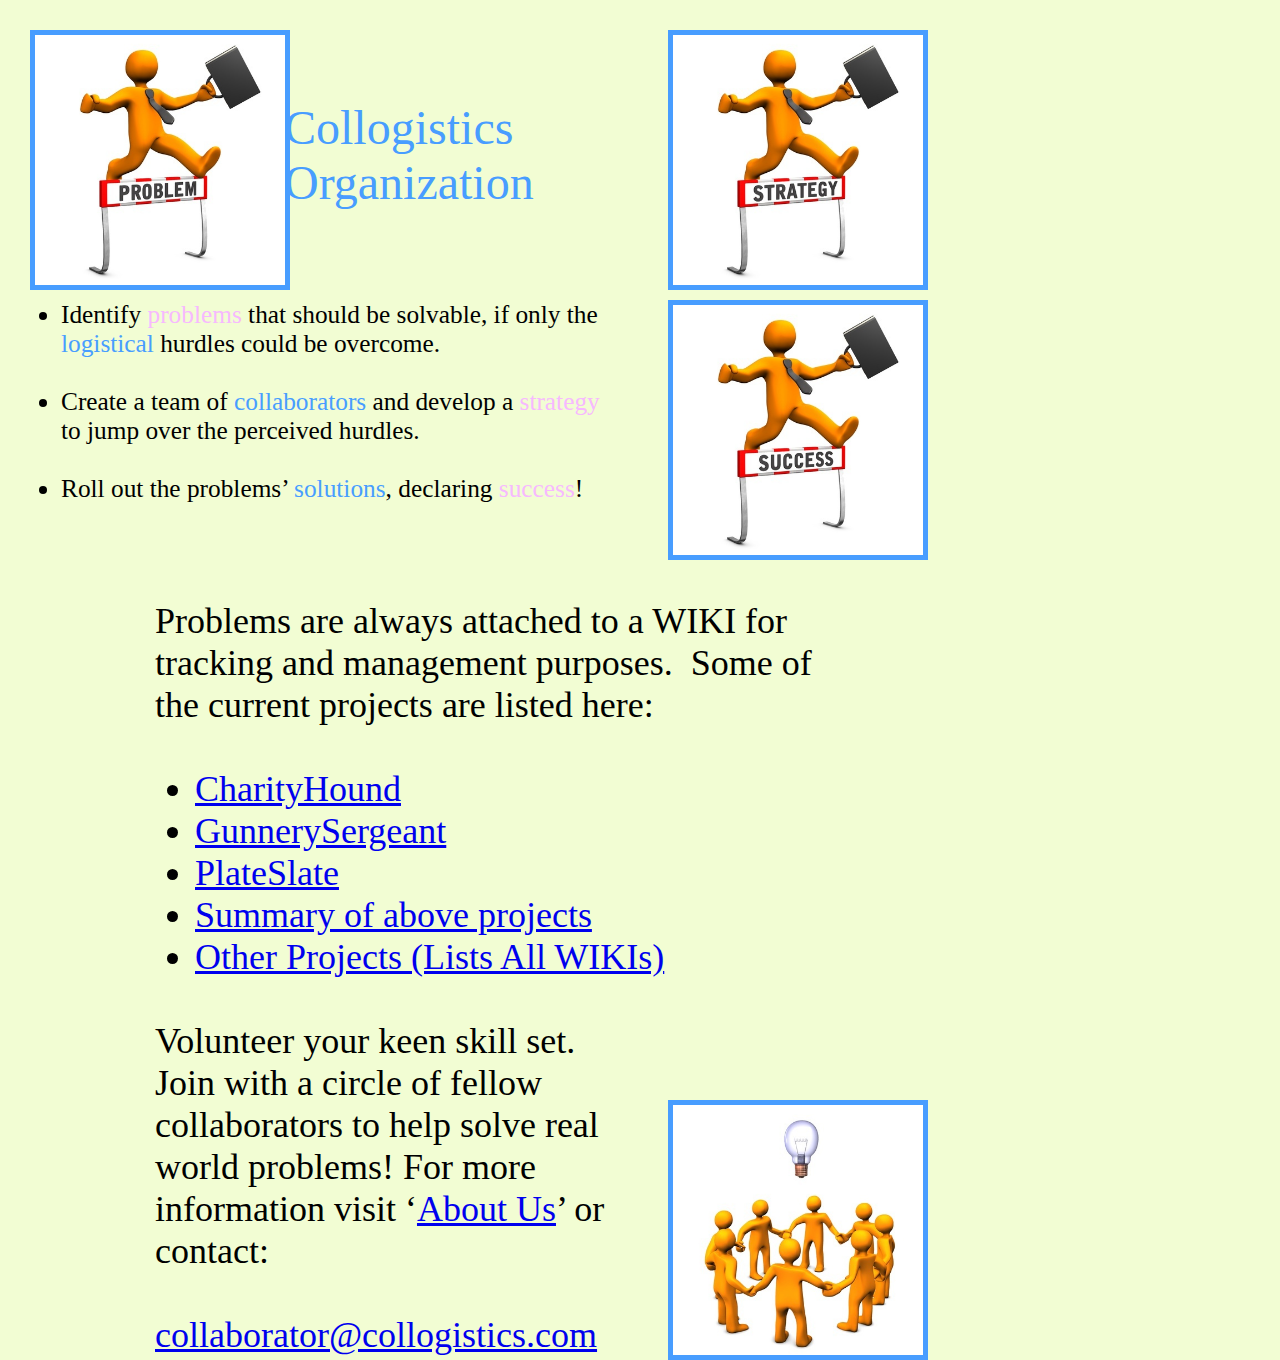
==== index.html @ 752a6d3d "Collogistics.org web site files" ====
<!DOCTYPE html>
<html>

<head>
  <meta charset="utf-8">
  <title>Collogistics</title>
    <!-- tjs 160506 -->
<!-- link rel="mask-icon" href="/favicon.svg" color="#990000" -->
<link rel="mask-icon" href="/assets/collogisticshurdle.svg" color="#990000">
  <meta name="generator" content="Google Web Designer 1.5.4.0113">
  <style type="text/css" id="gwd-text-style">
    p {
      margin: 0px;
    }
    h1 {
      margin: 0px;
    }
    h2 {
      margin: 0px;
    }
    h3 {
      margin: 0px;
    }
  </style>
  <style type="text/css">
    html, body {
      width: 100%;
      height: 100%;
      margin: 0px;
    }
    body {
      background-color: #f2fdd3;
    }
    .ul1 {
      margin: 0px;
    }
    .li1 {
      margin: 0px;
    }
    .s1 {
      margin: 0px;
    }
    .s2 {
      margin: 0px;
    }
    .p1 {
      margin: 0px;
    }
    .p2 {
      margin: 0px;
    }
    .p3 {
      margin: 0px;
      width: 450px;
    }
    .s3 {
      margin: 0px;
      color: #489dff;
    }
    .s4 {
      margin: 0px;

    }
    .s5 {
      margin: 0px;
      color: #f7b9ff;
    }
    .gwd-img-6ddy {
      position: absolute;
      width: 250px;
      height: 250px;
      left: 30px;
      top: 30px;
    border-style: solid;
    border-width: 5px;
    border-color: #489dff;
    }
    .gwd-img-gcpd {
      position: absolute;
      width: 250px;
      height: 250px;
      left: 668px;
      top: 30px;
    border-style: solid;
    border-width: 5px;
    border-color: #489dff;
    }
    .gwd-img-1lcu {
      position: absolute;
      width: 250px;
      height: 250px;
      left: 668px;
      top: 300px;
    border-style: solid;
    border-width: 5px;
    border-color: #489dff;
    }
    .gwd-img-tjs1 {
      position: absolute;
      width: 250px;
      height: 250px;
      left: 668px;
      top: 1100px;
    border-style: solid;
    border-width: 5px;
    border-color: #489dff;
    }
    .gwd-p-2tyh {
    position: absolute;
      font-family: ChalkDust;
      font-size: 36pt;
      color: #489dff;
       left: 260px;
      top:100px;
    }
    .gwd-p-1ctp {
      position: absolute;
      font-family: ChalkDust;
      font-size: 19pt;
      color: rgb(0, 0, 0);
      width: 589px;
      left: 21px;
      top: 300px;
    }
    .gwd-span-p85g {
      position: absolute;
      width: 700px;
      left: 155px;
      top: 600px;
      font-family: Chalkboard;
      font-size: 36px;
      text-align: left;
      color: rgb(0, 0, 0);
    }
  </style>
</head>

<body style="">
  <img src="assets/Problem18987372_s.jpg" class="gwd-img-6ddy">
  <img src="assets/Strategy19333718_s.jpg" class="gwd-img-gcpd">
  <img src="assets/Success18987378_s.jpg" class="gwd-img-1lcu">
  <img src="assets/IdeaCircle9928250_s.jpg" class="gwd-img-tjs1">
  <p class="p1 gwd-p-2tyh">&nbsp;&nbsp;Collogistics<br>&nbsp;&nbsp;Organization</p>
  <span class="gwd-p-1ctp">
  
  <ul class="ul1">
    <li class="li1"><span class="s2">Identify </span><span class="s5">problems</span><span class="s2"> that should be solvable, if only the </span><span class="s3">logistical</span><span class="s2"> hurdles could be overcome.</span>
    </li>
  </ul>
  <p class="p2">
    <br>
  </p>
  <ul class="ul1">
    <li class="li1"><span class="s2">Create a team of </span><span class="s3">collaborators</span><span class="s2"> and develop a </span><span class="s5">strategy</span><span class="s2"> to jump over the perceived hurdles.</span>
    </li>
  </ul>
  <p class="p2">
    <br>
  </p>
  <ul class="ul1">
    <li class="li1"><span class="s2">Roll out the problems’ </span><span class="s3">solutions</span><span class="s2">, declaring </span><span class="s5">success</span><span class="s2">!</span>
    </li>
  </ul>
  </span>
  
  <span class="gwd-span-p85g">

<p class="p1"><span class="s1">Problems are always attached to a WIKI for tracking and management purposes.&nbsp; Some of the current projects are listed here:</span>
  </p>
  <p class="p2">
    <br>
  </p>
  <ul class="ul1">
    <li class="li1"><span class="s1"><a href="https://collogistics.com/wiki/projects/pinchpennygiving/Pinch_Penny_Giving_CharityHound.html">CharityHound</a></span>
    </li>
    <li class="li1"><span class="s1"><a href="https://collogistics.com/wiki/projects/oddbulbideas/Odd_Bulb_Ideas.html">GunnerySergeant</a></span>
    </li>
    <li class="li1"><span class="s1"><a href="https://collogistics.com/wiki/projects/plateslatewebsite/Plate_Slate_Web_Site.html">PlateSlate</a></span>
    </li>
    <li class="li1"><span class="s1"><a href="./Collogistics - WIKIs Discussions.pdf">Summary of above projects</a></span>
    </li>
    <li class="li1"><span class="s1"><a href="https://collogistics.com/wiki/projects">Other Projects (Lists All WIKIs)</a></span>
    </li>
  </ul>
  <p class="p2">
    <br>
  </p>
  <p class="p3"><span class="s4">Volunteer your keen skill set.  Join with a circle of fellow collaborators to help solve real world problems!  For more information visit ‘<a href="https://collogistics.com/wiki/projects/a7G353j1/About_Collogistics.html">About Us</a>’ or contact:</span>
  </p>
  <p class="p2">
    <br>
  </p>
  <p class="p1"><span class="s3"><a href="mailto:collaborator@collogistics.com">collaborator@collogistics.com</a></span>
  </p>
  </span>
  
  <table width="135" border="0" cellpadding="2" cellspacing="0" 
  title="Click to Verify - This site chose GeoTrust SSL for secure e-commerce and confidential communications.">
<tr>
<td width="135" align="center" valign="top"><script type="text/javascript"
 src="https://seal.geotrust.com/getgeotrustsslseal?host_name=www.collogistics.org&amp;size=S&amp;lang=en"></script><br />
<a href="http://www.geotrust.com/ssl/" target="_blank"  style="color:#000000; text-decoration:none; font:bold 7px verdana,sans-serif; letter-spacing:.5px; text-align:center; margin:0px; padding:0px;"></a></td>
</tr>
</table>

</body>

</html>
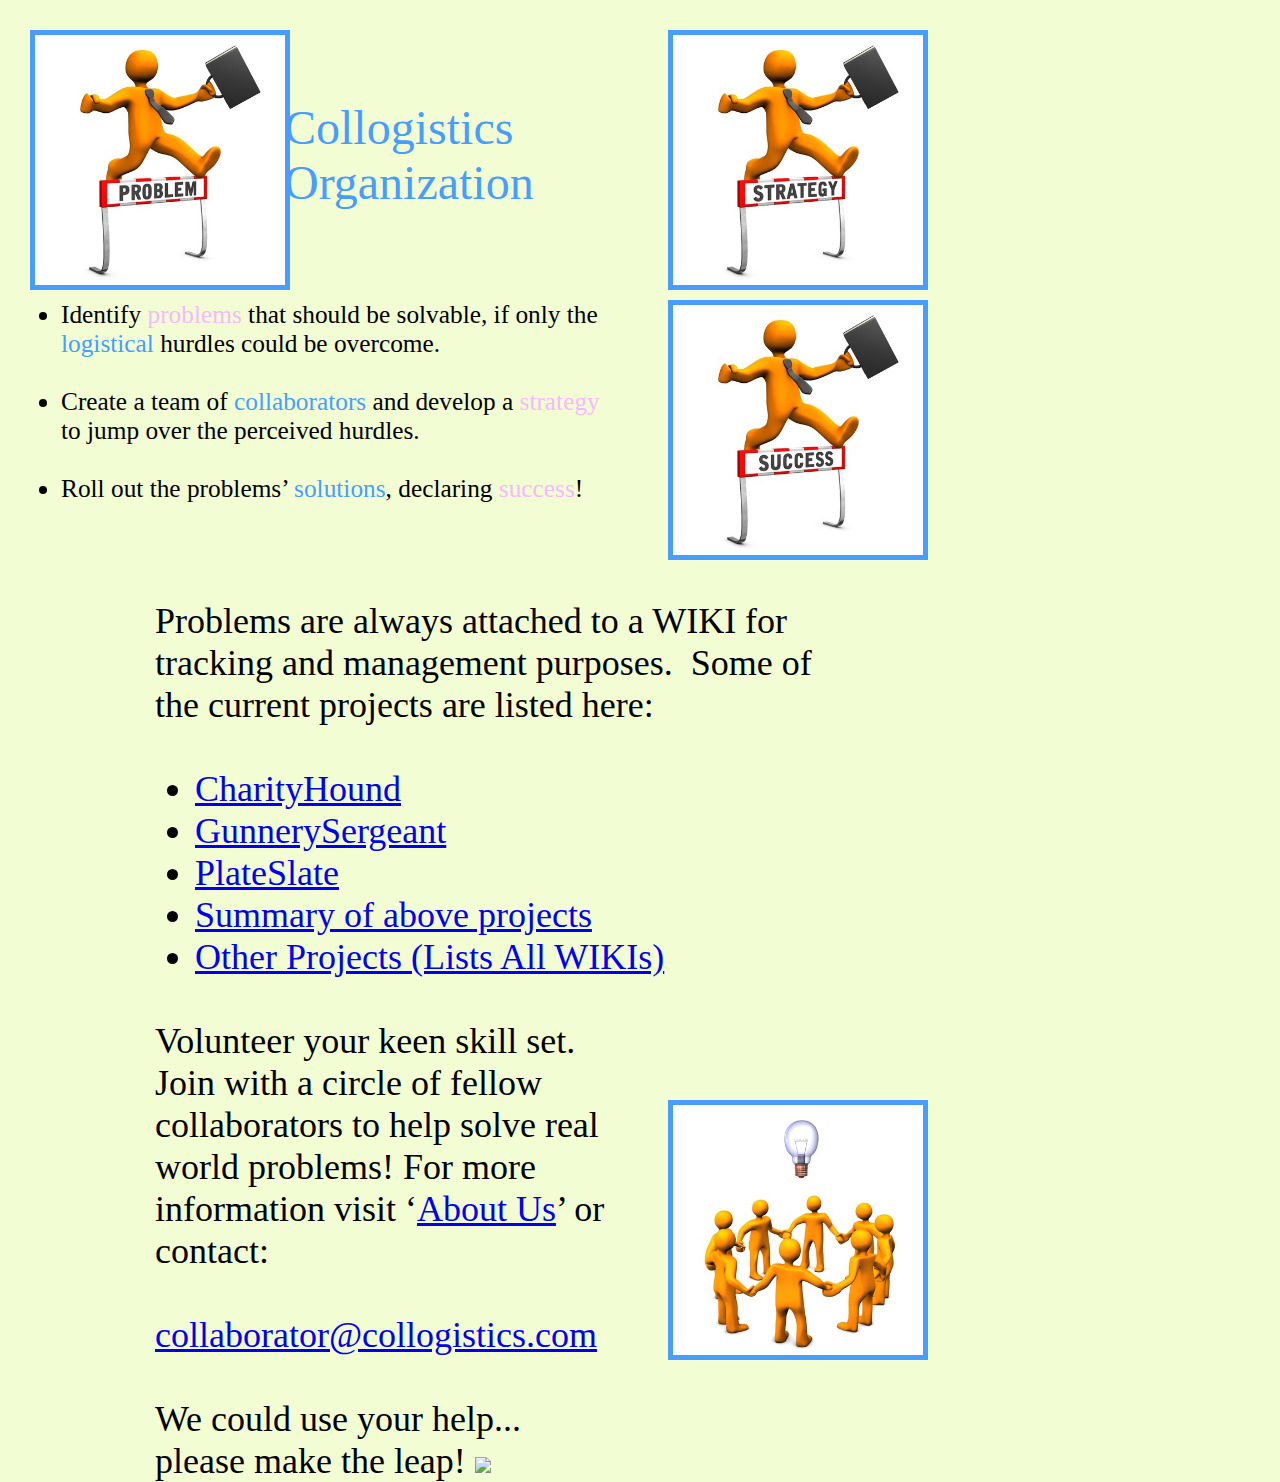
==== commit f4ea7b56: "add site icon to page" ====
--- a/index.html
+++ b/index.html
@@ -192,17 +192,12 @@
   </p>
   <p class="p1"><span class="s3"><a href="mailto:collaborator@collogistics.com">collaborator@collogistics.com</a></span>
   </p>
+  <p>
+  <br/>
+  <span class="s4">We could use your help...
+  <br/>please make the leap! <img src="assets/collogisticshurdle40x40px.jpg"/></span>
+  </p>
   </span>
-  
-  <table width="135" border="0" cellpadding="2" cellspacing="0" 
-  title="Click to Verify - This site chose GeoTrust SSL for secure e-commerce and confidential communications.">
-<tr>
-<td width="135" align="center" valign="top"><script type="text/javascript"
- src="https://seal.geotrust.com/getgeotrustsslseal?host_name=www.collogistics.org&amp;size=S&amp;lang=en"></script><br />
-<a href="http://www.geotrust.com/ssl/" target="_blank"  style="color:#000000; text-decoration:none; font:bold 7px verdana,sans-serif; letter-spacing:.5px; text-align:center; margin:0px; padding:0px;"></a></td>
-</tr>
-</table>
-
 </body>
 
 </html>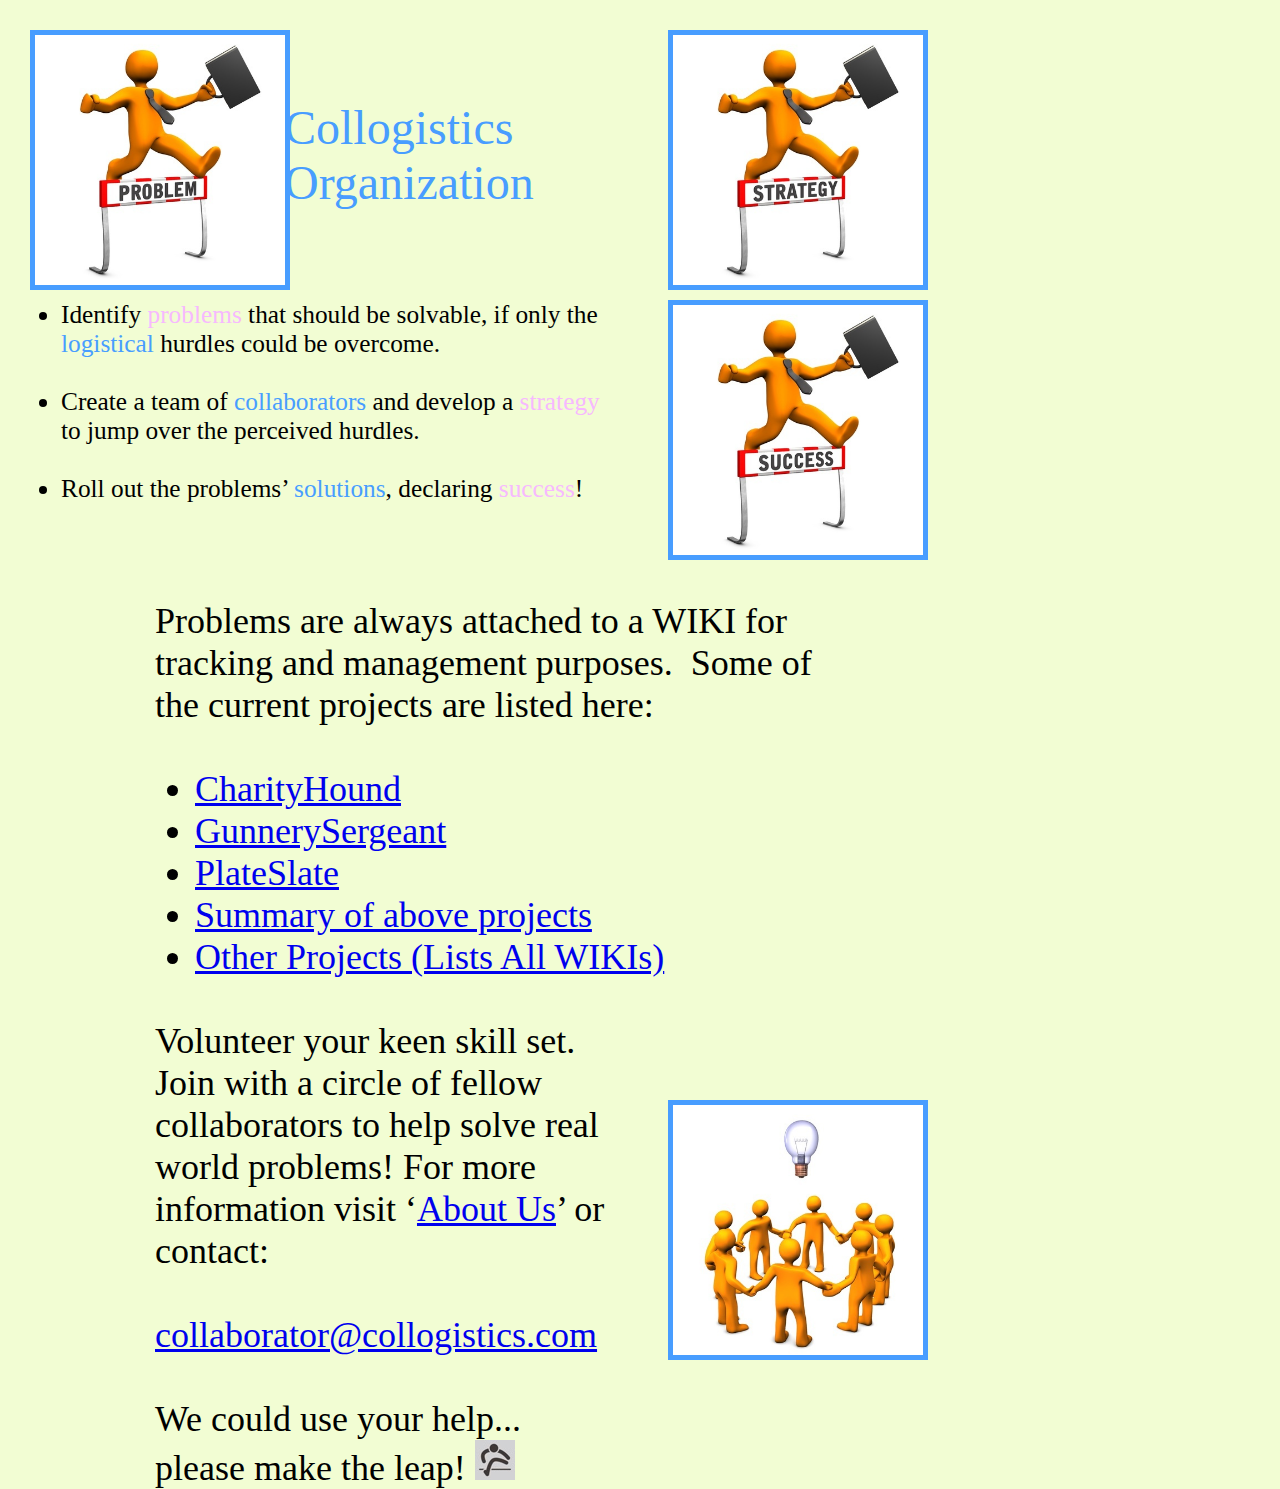
==== commit b726229a: "support cross platform chalk font" ====
--- a/index.html
+++ b/index.html
@@ -7,6 +7,9 @@
     <!-- tjs 160506 -->
 <!-- link rel="mask-icon" href="/favicon.svg" color="#990000" -->
 <link rel="mask-icon" href="/assets/collogisticshurdle.svg" color="#990000">
+    <!-- tjs 160524 for djb_chalk_it_upregular -->
+<link rel="stylesheet" href="/fonts/djbchalkitup_regular_macroman/stylesheet.css" type="text/css" charset="utf-8" />
+
   <meta name="generator" content="Google Web Designer 1.5.4.0113">
   <style type="text/css" id="gwd-text-style">
     p {
@@ -107,7 +110,7 @@
     }
     .gwd-p-2tyh {
     position: absolute;
-      font-family: ChalkDust;
+      font-family: djb_chalk_it_upregular;
       font-size: 36pt;
       color: #489dff;
        left: 260px;
@@ -115,7 +118,7 @@
     }
     .gwd-p-1ctp {
       position: absolute;
-      font-family: ChalkDust;
+      font-family: djb_chalk_it_upregular;
       font-size: 19pt;
       color: rgb(0, 0, 0);
       width: 589px;
@@ -127,7 +130,7 @@
       width: 700px;
       left: 155px;
       top: 600px;
-      font-family: Chalkboard;
+      font-family: djb_chalk_it_upregular;
       font-size: 36px;
       text-align: left;
       color: rgb(0, 0, 0);
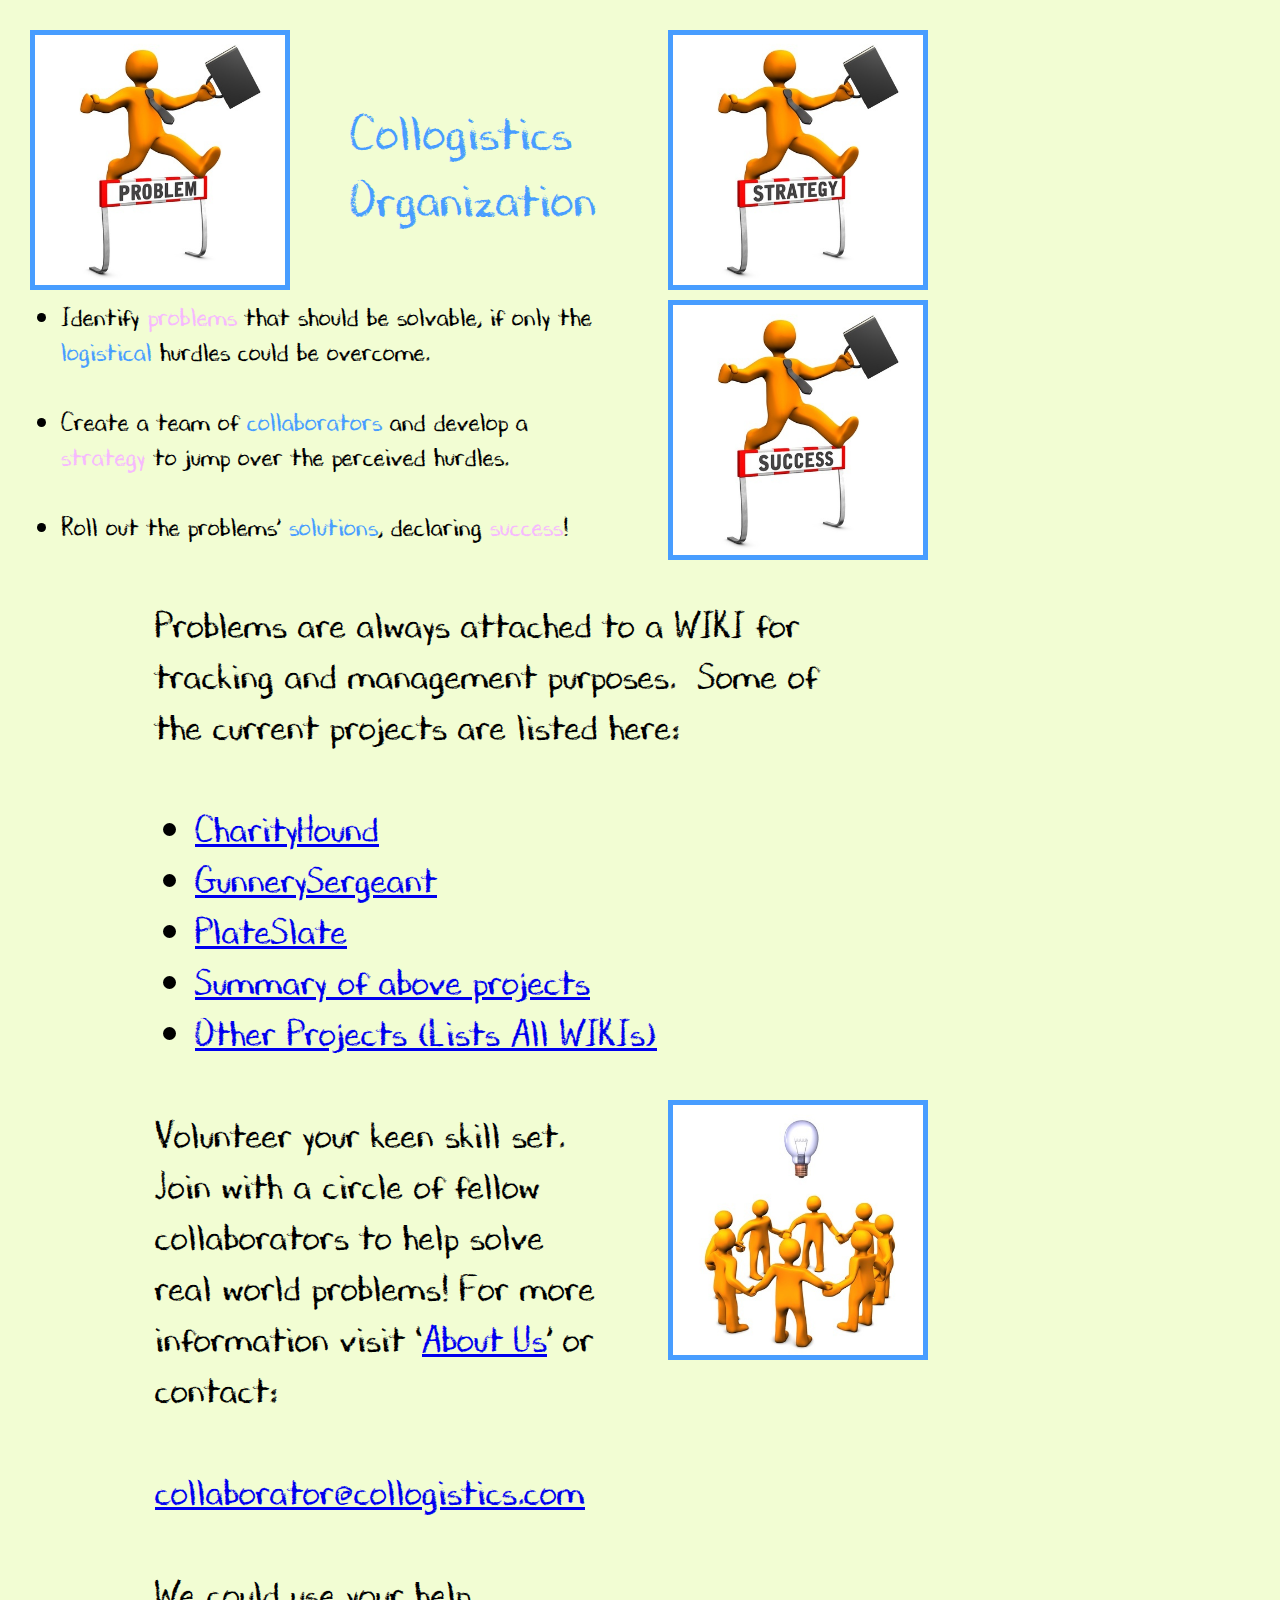
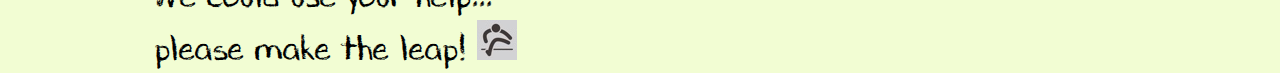
==== commit bd83ce0e: "capture change from book server" ====
--- a/index.html
+++ b/index.html
@@ -143,7 +143,7 @@
   <img src="assets/Strategy19333718_s.jpg" class="gwd-img-gcpd">
   <img src="assets/Success18987378_s.jpg" class="gwd-img-1lcu">
   <img src="assets/IdeaCircle9928250_s.jpg" class="gwd-img-tjs1">
-  <p class="p1 gwd-p-2tyh">&nbsp;&nbsp;Collogistics<br>&nbsp;&nbsp;Organization</p>
+  <p class="p1 gwd-p-2tyh">&nbsp;&nbsp;&nbsp;&nbsp;&nbsp;&nbsp;Collogistics<br>&nbsp;&nbsp;&nbsp;&nbsp;&nbsp;&nbsp;Organization</p>
   <span class="gwd-p-1ctp">
   
   <ul class="ul1">
--- a/fonts/djbchalkitup_regular_macroman/stylesheet.css
+++ b/fonts/djbchalkitup_regular_macroman/stylesheet.css
@@ -0,0 +1,37 @@
+/*
+ * Web Fonts from fontspring.com
+ *
+ * All OpenType features and all extended glyphs have been removed.
+ * Fully installable fonts can be purchased at http://www.fontspring.com
+ *
+ * The fonts included in this stylesheet are subject to the End User License you purchased
+ * from Fontspring. The fonts are protected under domestic and international trademark and 
+ * copyright law. You are prohibited from modifying, reverse engineering, duplicating, or
+ * distributing this font software.
+ *
+ * (c) 2010-2016 Fontspring
+ *
+ *
+ *
+ *
+ * The fonts included are copyrighted by the vendor listed below.
+ *
+ * Vendor:      Darcy Baldwin Fonts
+ * License URL: https://www.fontspring.com/licenses/darcy-baldwin-fonts/webfont
+ *
+ *
+ */
+
+@font-face {
+    font-family: 'djb_chalk_it_upregular';
+    src: url('djb_chalk_it_up-webfont.eot');
+    src: url('djb_chalk_it_up-webfont.eot?#iefix') format('embedded-opentype'),
+         url('djb_chalk_it_up-webfont.woff2') format('woff2'),
+         url('djb_chalk_it_up-webfont.woff') format('woff'),
+         url('djb_chalk_it_up-webfont.ttf') format('truetype'),
+         url('djb_chalk_it_up-webfont.svg#djb_chalk_it_upregular') format('svg');
+    font-weight: normal;
+    font-style: normal;
+
+}
+
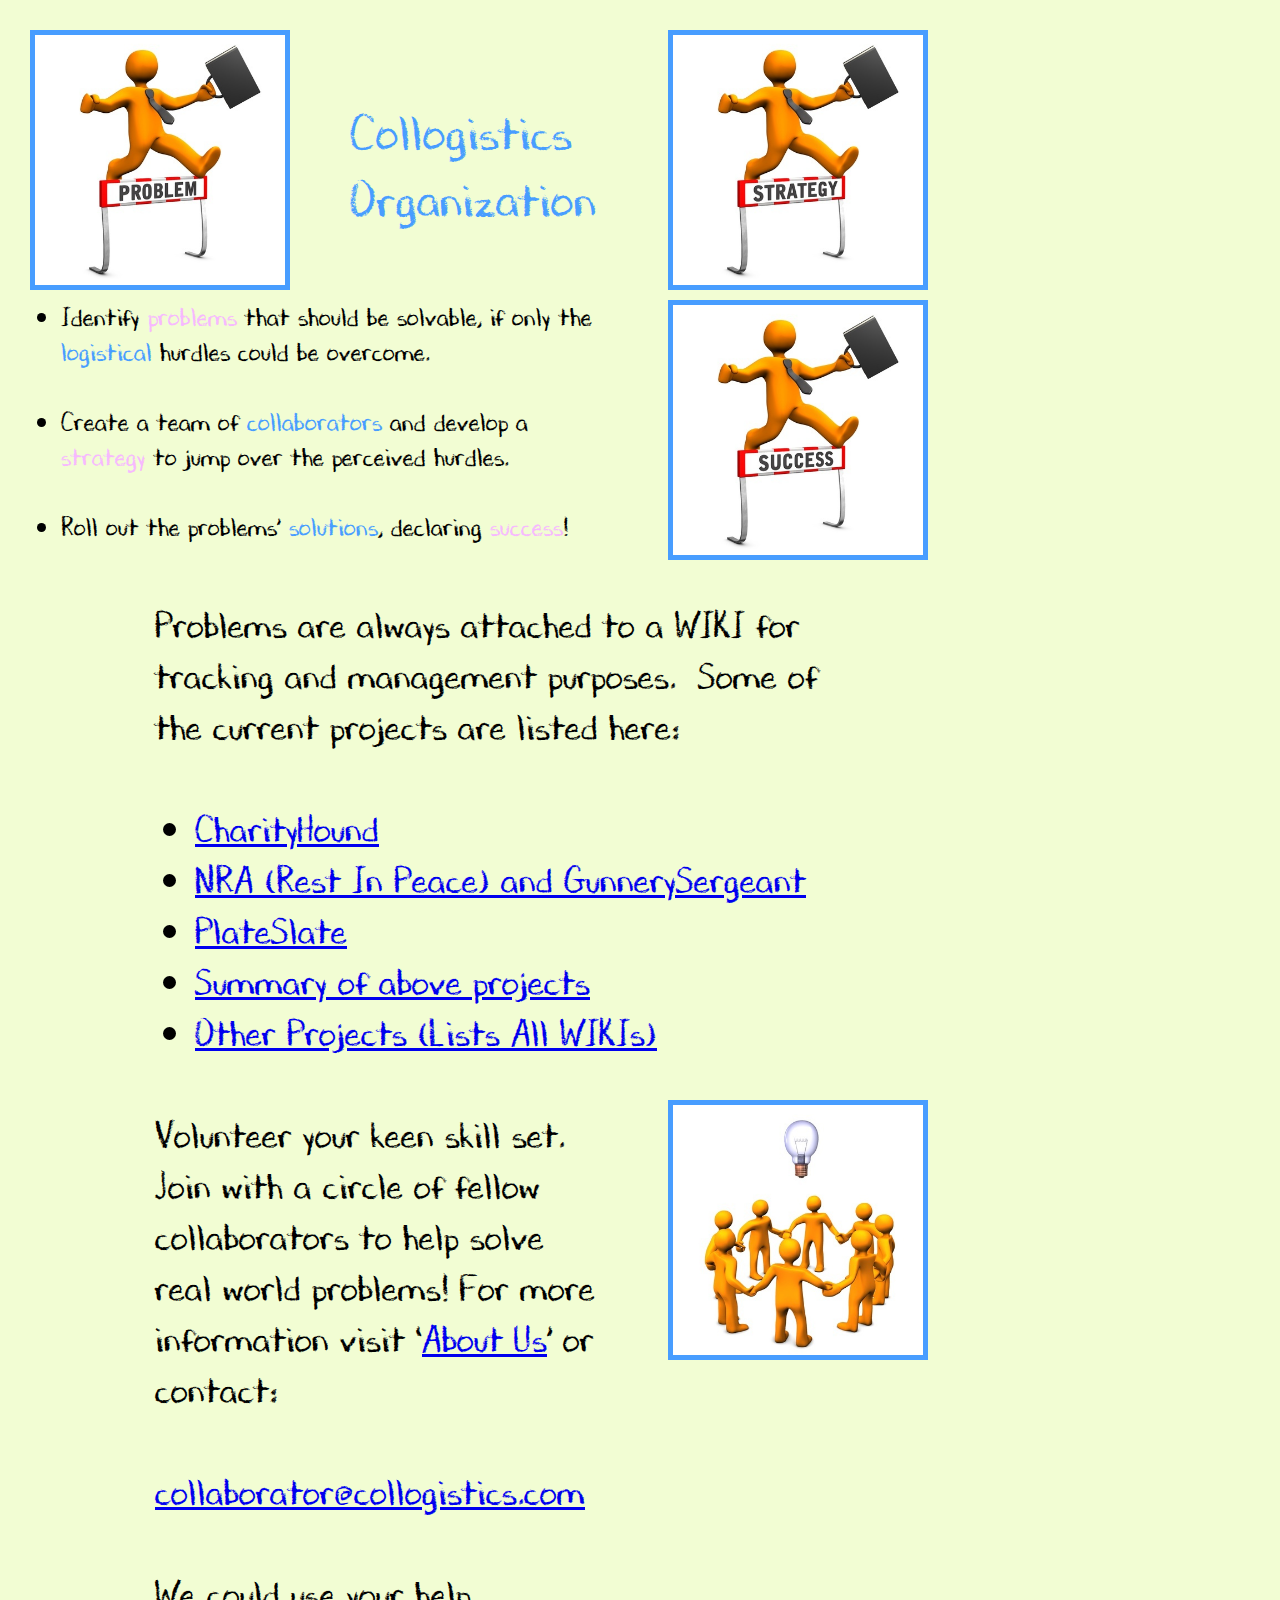
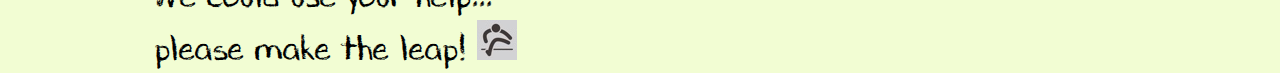
==== commit c55f1bb9: "changes links to intro level" ====
--- a/index.html
+++ b/index.html
@@ -174,21 +174,21 @@
     <br>
   </p>
   <ul class="ul1">
-    <li class="li1"><span class="s1"><a href="https://collogistics.com/wiki/projects/pinchpennygiving/Pinch_Penny_Giving_CharityHound.html">CharityHound</a></span>
-    </li>
-    <li class="li1"><span class="s1"><a href="https://collogistics.com/wiki/projects/oddbulbideas/Odd_Bulb_Ideas.html">GunnerySergeant</a></span>
-    </li>
-    <li class="li1"><span class="s1"><a href="https://collogistics.com/wiki/projects/plateslatewebsite/Plate_Slate_Web_Site.html">PlateSlate</a></span>
+    <li class="li1"><span class="s1"><a href="https://deskserver.collogistics.com/wiki/projects/pinchpennygiving/Pinch_Penny_Giving_CharityHound.html">CharityHound</a></span>
+    </li>
+    <li class="li1"><span class="s1"><a href="https://collogistics.com/wiki/projects/nrarestinpeace/NRA_Rest_In_Peace.html">NRA (Rest In Peace) and GunnerySergeant</a></span>
+    </li>
+    <li class="li1"><span class="s1"><a href="https://deskserver.collogistics.com/wiki/projects/plateslatewebsite/Plate_Slate_Web_Site.html">PlateSlate</a></span>
     </li>
     <li class="li1"><span class="s1"><a href="./Collogistics - WIKIs Discussions.pdf">Summary of above projects</a></span>
     </li>
-    <li class="li1"><span class="s1"><a href="https://collogistics.com/wiki/projects">Other Projects (Lists All WIKIs)</a></span>
-    </li>
-  </ul>
-  <p class="p2">
-    <br>
-  </p>
-  <p class="p3"><span class="s4">Volunteer your keen skill set.  Join with a circle of fellow collaborators to help solve real world problems!  For more information visit ‘<a href="https://collogistics.com/wiki/projects/a7G353j1/About_Collogistics.html">About Us</a>’ or contact:</span>
+    <li class="li1"><span class="s1"><a href="https://deskserver.collogistics.com/wiki/projects">Other Projects (Lists All WIKIs)</a></span>
+    </li>
+  </ul>
+  <p class="p2">
+    <br>
+  </p>
+  <p class="p3"><span class="s4">Volunteer your keen skill set.  Join with a circle of fellow collaborators to help solve real world problems!  For more information visit ‘<a href="https://deskserver.collogistics.com/wiki/projects/a7G353j1/About_Collogistics.html">About Us</a>’ or contact:</span>
   </p>
   <p class="p2">
     <br>
